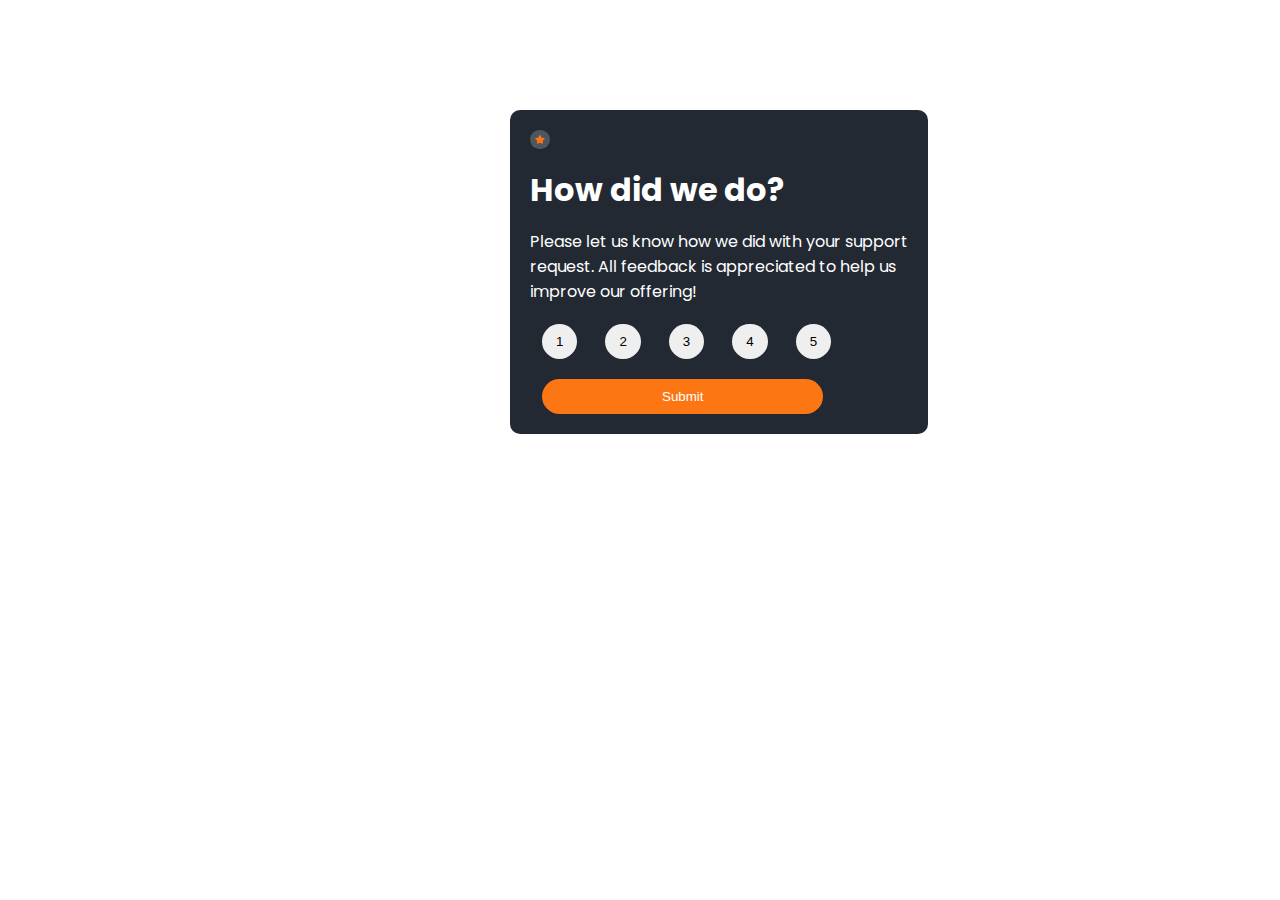
==== index.html @ 5826edf7 "first version" ====
<!DOCTYPE html>
<html lang="en">
<head>
    <meta charset="UTF-8">
    <meta http-equiv="X-UA-Compatible" content="IE=edge">
    <meta name="viewport" content="width=device-width, initial-scale=1.0">
    <link rel="icon" type="image/png" sizes="32x32" href="./images/favicon-32x32.png">
    <title>Frontend Mentor | Interactive rating component</title>
    <link rel="stylesheet" href="./styles.css">
</head>
<body>
    <article class="card">
        <figure>
            <img class="img-1" src="./images/icon-star.svg" alt="">
        </figure>
        <section>
            <h1>How did we do?</h1>
            <p> Please let us know how we did with your support <br> request. All feedback is appreciated 
                to help us <br> improve our offering!</p>
        </section>
        <section>
            <a href="./tnx.html">
                <button>1</button>
            </a>
            <a href="./tnx2.html">
              <button>2</button>
            </a>
            <a href="./tnx3.html">
              <button>3</button>
            </a>
            <a href="./tnx4.html">
              <button>4</button>
            </a>
            <a href="./tnx5.html">
              <button>5</button>
            </a>
           
        </section>
        <button class="one">
            Submit
        </button> 
    </article>
</body>
</html>
---- styles.css ----
@import url('https://fonts.googleapis.com/css2?family=Poppins:wght@400;500;600;700&display=swap');
* {
    margin: 0;
    padding: 0;
    box-sizing: border-box;
}
body {
    padding: 10px;
    cursor: pointer;
    position: absolute;
    max-width: 1000px;
    font-family: 'Poppins', sans-serif;
    background-image: url(https://images.rawpixel.com/image_800/cHJpdmF0ZS9sci9pbWFnZXMvd2Vic2l0ZS8yMDIyLTA1L3JtMjU1LXNhc2ktMjcuanBn.jpg);
    background-size: cover;
}
h1 {
    padding-bottom: 15px;
}
article {
    background-color: #222933;
    color: white;
    margin-left: 500px;
    margin-top: 100px;
    padding: 20px;
    border-radius: 10px;
    
}
.img-1 {
    width: 20px;
    border-radius: 10px;
    background-color: #4E5760;
    border-radius: 50px;
    padding: 5px;
    margin-bottom: 10px;
}
button {
    border-radius: 200px;
    padding: 10px;
    border: none;
    margin-top: 20px;
    margin-left: 12px;
    margin-right: 12px;
    padding-left: 14px;
    padding-right: 14px;
   
}
button:hover {
    background-color: #4E5760;
    color: white;
}
button:active {
    background-color: orange;
    pointer-events: none;
}
.one {
    margin-top: 20px;
    background-color: #FC7613;
    border-radius: 20px;
    pointer-events: none;
    color: white;
    padding-left: 120px;
    padding-right: 120px;
}
.pg-1, .pg-2, .pg-3, .pg-4, .pg-5 {
    text-align: center;
    padding: 20px;
    background-color: #222933;
    color: white;
    border-radius: 10px;
    margin-left: 500px;
    margin-top: 100px;
}
.p-1, .p-2, .p-3, .p-4, .p-5 {
    position: absolute;
    background-color: #4E5760;
    border-radius: 20px;
    color: #FC7613;
    padding: 10px;
    margin-top: 10px;
    margin-left: 80px;
    padding-left: 30px;
    padding-right: 30px;
}
.tnx, .tnx2, .tnx3, .tnx4, .tnx5 {
    padding-top: 80px;
}
a {
    text-decoration: none;
}
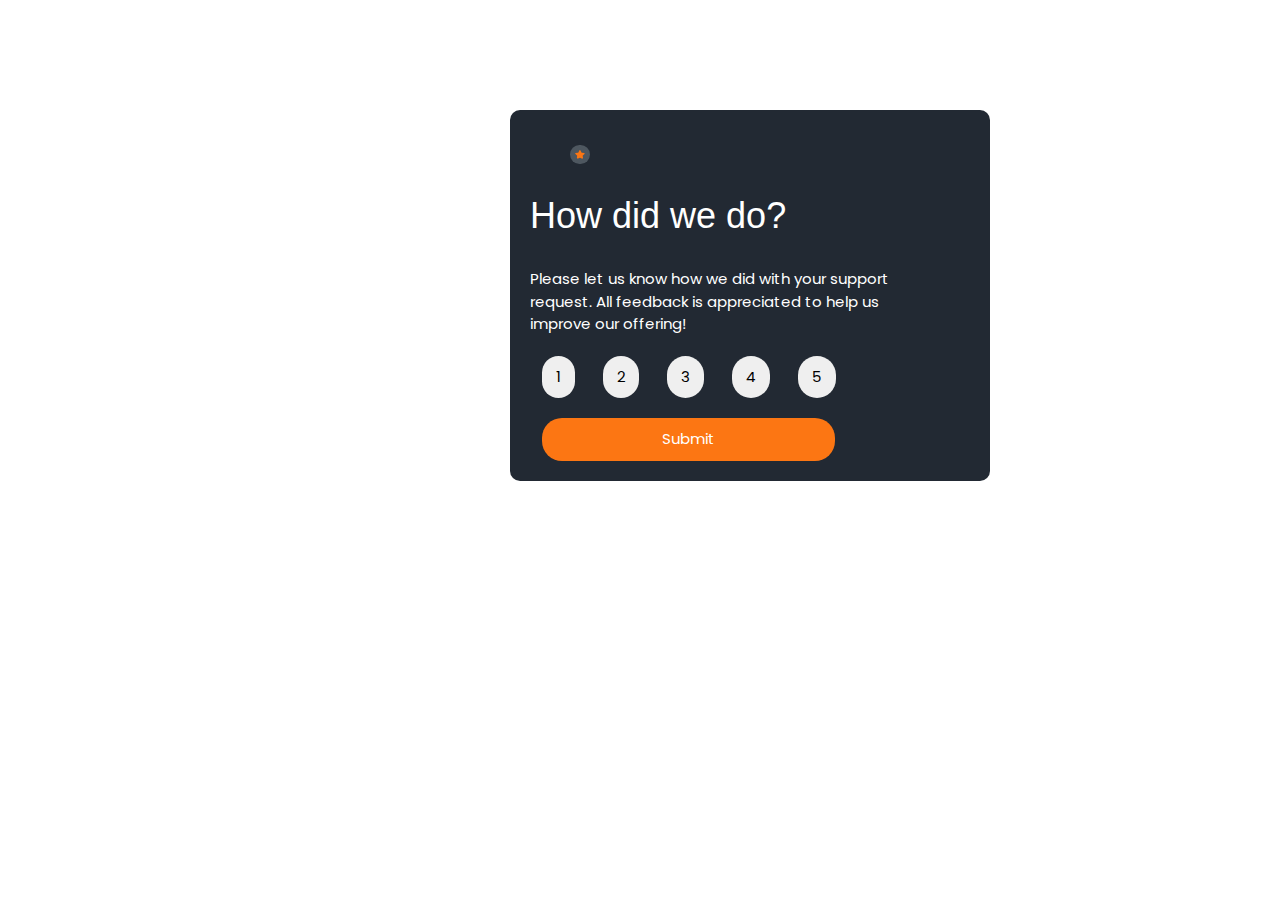
==== commit a666380d: "second version" ====
--- a/index.html
+++ b/index.html
@@ -6,6 +6,7 @@
     <meta name="viewport" content="width=device-width, initial-scale=1.0">
     <link rel="icon" type="image/png" sizes="32x32" href="./images/favicon-32x32.png">
     <title>Frontend Mentor | Interactive rating component</title>
+    <link rel="stylesheet" href="https://www.w3schools.com/w3css/4/w3.css">
     <link rel="stylesheet" href="./styles.css">
 </head>
 <body>
--- a/styles.css
+++ b/styles.css
@@ -8,7 +8,7 @@
     padding: 10px;
     cursor: pointer;
     position: absolute;
-    max-width: 1000px;
+    width: 1000px;
     font-family: 'Poppins', sans-serif;
     background-image: url(https://images.rawpixel.com/image_800/cHJpdmF0ZS9sci9pbWFnZXMvd2Vic2l0ZS8yMDIyLTA1L3JtMjU1LXNhc2ktMjcuanBn.jpg);
     background-size: cover;
@@ -23,7 +23,6 @@
     margin-top: 100px;
     padding: 20px;
     border-radius: 10px;
-    
 }
 .img-1 {
     width: 20px;
@@ -86,4 +85,32 @@
 }
 a {
     text-decoration: none;
-}+}
+@media only screen and (max-width: 600px) {
+    body {
+        width: 100%;
+        height: auto;
+        font-size: 3vw;
+    }
+    article {
+        margin: 0;
+        padding: 10;
+        width: 350px;
+    }
+    .pg-1, .pg-2, .pg-3, .pg-4, .pg-5 {
+        margin: 0;
+    }
+
+}
+@media only screen and  (max-width: 768px) {
+    body {
+        width: 100%;
+        height: auto;
+        font-size: 3vw;
+    }
+    article {
+        margin: 0;
+        padding: 10;
+        width: 350px;
+    }
+}
